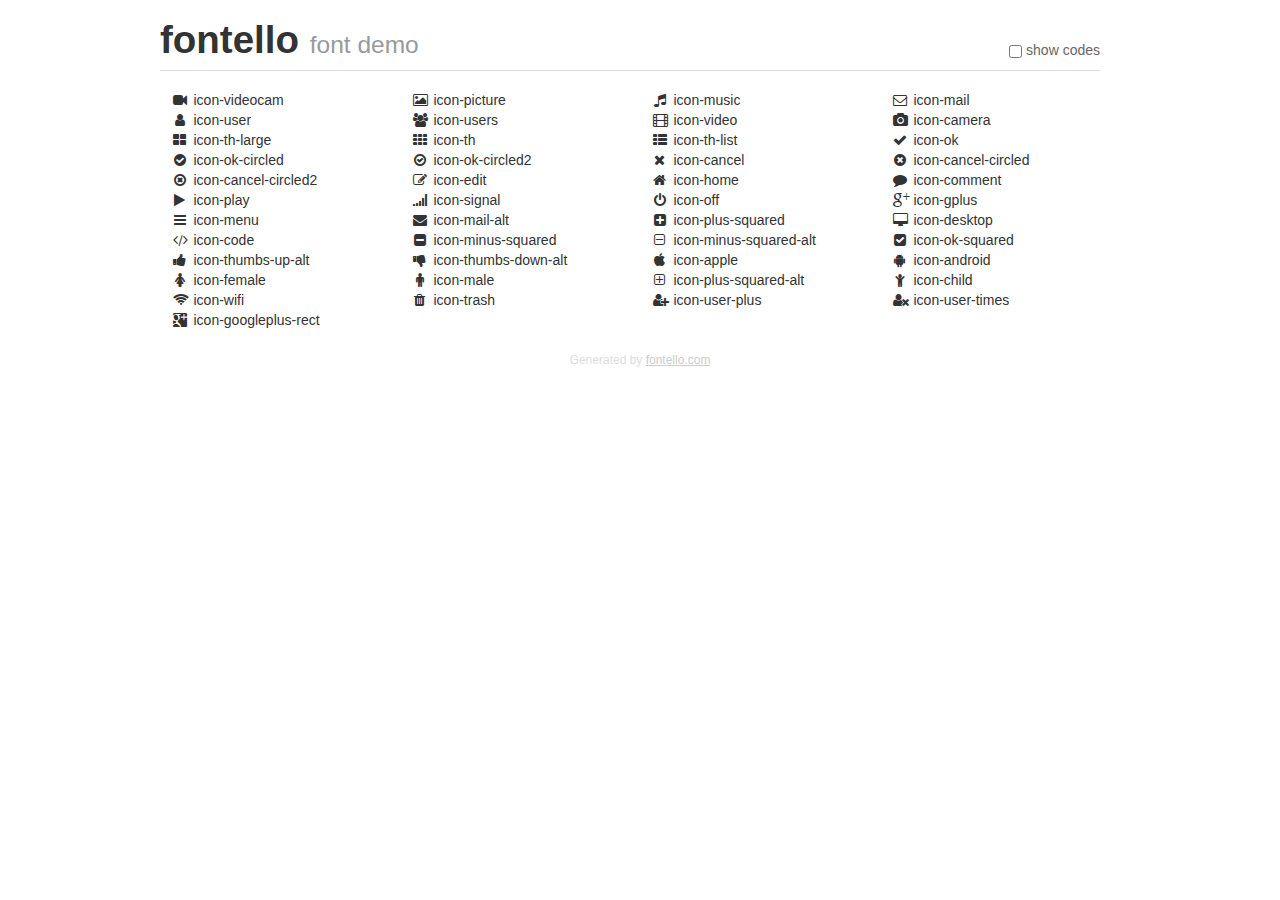
==== fontello/demo.html @ 15678703 "Add files via upload" ====
<!DOCTYPE html>
<html>
  <head>
  <!--[if lt IE 9]><script language="javascript" type="text/javascript" src="//html5shim.googlecode.com/svn/trunk/html5.js"></script><![endif]-->
  <meta charset="UTF-8">
  <style>
    html {
      font-size: 100%;
      -webkit-text-size-adjust: 100%;
      -ms-text-size-adjust: 100%;
    }
    a:focus {
      outline: thin dotted #333;
      outline: 5px auto -webkit-focus-ring-color;
      outline-offset: -2px;
    }
    a:hover,
    a:active {
      outline: 0;
    }
    input {
      margin: 0;
      font-size: 100%;
      vertical-align: middle;
      *overflow: visible;
      line-height: normal;
    }
    input::-moz-focus-inner {
      padding: 0;
      border: 0;
    }
    body {
      margin: 0;
      font-family: "Helvetica Neue", Helvetica, Arial, sans-serif;
      font-size: 14px;
      line-height: 20px;
      color: #333;
      background-color: #fff;
    }
    a {
      color: #08c;
      text-decoration: none;
    }
    a:hover {
      color: #005580;
      text-decoration: underline;
    }
    .row {
      margin-left: -20px;
      *zoom: 1;
    }
    .row:before,
    .row:after {
      display: table;
      content: "";
      line-height: 0;
    }
    .row:after {
      clear: both;
    }
    .span3 {
      float: left;
      min-height: 1px;
      margin-left: 20px;
      width: 220px;
    }
    .container {
      width: 940px;
      margin-right: auto;
      margin-left: auto;
      *zoom: 1;
    }
    .container:before,
    .container:after {
      display: table;
      content: "";
      line-height: 0;
    }
    .container:after {
      clear: both;
    }
    small {
      font-size: 85%;
    }
    h1 {
      margin: 10px 0;
      font-family: inherit;
      font-weight: bold;
      line-height: 20px;
      color: inherit;
      text-rendering: optimizelegibility;
      line-height: 40px;
      font-size: 38.5px;
    }
    h1 small {
      font-weight: normal;
      line-height: 1;
      color: #999;
      font-size: 24.5px;
    }

    body {
      margin-top: 90px;
    }
    .header {
      position: fixed;
      top: 0;
      left: 50%;
      margin-left: -480px;
      background-color: #fff;
      border-bottom: 1px solid #ddd;
      padding-top: 10px;
      z-index: 10;
    }
    .footer {
      color: #ddd;
      font-size: 12px;
      text-align: center;
      margin-top: 20px;
    }
    .footer a {
      color: #ccc;
      text-decoration: underline;
    }
    .the-icons {
      font-size: 14px;
      line-height: 24px;
    }
    .switch {
      position: absolute;
      right: 0;
      bottom: 10px;
      color: #666;
    }
    .switch input {
      margin-right: 0.3em;
    }
    .codesOn .i-name {
      display: none;
    }
    .codesOn .i-code {
      display: inline;
    }
    .i-code {
      display: none;
    }
    @font-face {
      font-family: 'fontello';
      src: url('./font/fontello.eot?1674213');
      src: url('./font/fontello.eot?1674213#iefix') format('embedded-opentype'),
           url('./font/fontello.woff?1674213') format('woff'),
           url('./font/fontello.ttf?1674213') format('truetype'),
           url('./font/fontello.svg?1674213#fontello') format('svg');
      font-weight: normal;
      font-style: normal;
    }
    .demo-icon {
      font-family: "fontello";
      font-style: normal;
      font-weight: normal;
      speak: never;
     
      display: inline-block;
      text-decoration: inherit;
      width: 1em;
      margin-right: .2em;
      text-align: center;
      /* opacity: .8; */
     
      /* For safety - reset parent styles, that can break glyph codes*/
      font-variant: normal;
      text-transform: none;
     
      /* fix buttons height, for twitter bootstrap */
      line-height: 1em;
     
      /* Animation center compensation - margins should be symmetric */
      /* remove if not needed */
      margin-left: .2em;
     
      /* You can be more comfortable with increased icons size */
      /* font-size: 120%; */
     
      /* Font smoothing. That was taken from TWBS */
      -webkit-font-smoothing: antialiased;
      -moz-osx-font-smoothing: grayscale;
     
      /* Uncomment for 3D effect */
      /* text-shadow: 1px 1px 1px rgba(127, 127, 127, 0.3); */
    }
    </style>
    <link rel="stylesheet" href="css/animation.css"><!--[if IE 7]><link rel="stylesheet" href="css/" + font.fontname + "-ie7.css"><![endif]-->
    <script>
      function toggleCodes(on) {
        var obj = document.getElementById('icons');
      
        if (on) {
          obj.className += ' codesOn';
        } else {
          obj.className = obj.className.replace(' codesOn', '');
        }
      }
    </script>
  </head>
  <body>
    <div class="container header">
      <h1>fontello <small>font demo</small></h1>
      <label class="switch">
        <input type="checkbox" onclick="toggleCodes(this.checked)">show codes
      </label>
    </div>
    <div class="container" id="icons">
      <div class="row">
        <div class="span3" title="Code: 0xe800">
          <i class="demo-icon icon-videocam">&#xe800;</i> <span class="i-name">icon-videocam</span><span class="i-code">0xe800</span>
        </div>
        <div class="span3" title="Code: 0xe801">
          <i class="demo-icon icon-picture">&#xe801;</i> <span class="i-name">icon-picture</span><span class="i-code">0xe801</span>
        </div>
        <div class="span3" title="Code: 0xe802">
          <i class="demo-icon icon-music">&#xe802;</i> <span class="i-name">icon-music</span><span class="i-code">0xe802</span>
        </div>
        <div class="span3" title="Code: 0xe803">
          <i class="demo-icon icon-mail">&#xe803;</i> <span class="i-name">icon-mail</span><span class="i-code">0xe803</span>
        </div>
      </div>
      <div class="row">
        <div class="span3" title="Code: 0xe804">
          <i class="demo-icon icon-user">&#xe804;</i> <span class="i-name">icon-user</span><span class="i-code">0xe804</span>
        </div>
        <div class="span3" title="Code: 0xe805">
          <i class="demo-icon icon-users">&#xe805;</i> <span class="i-name">icon-users</span><span class="i-code">0xe805</span>
        </div>
        <div class="span3" title="Code: 0xe806">
          <i class="demo-icon icon-video">&#xe806;</i> <span class="i-name">icon-video</span><span class="i-code">0xe806</span>
        </div>
        <div class="span3" title="Code: 0xe807">
          <i class="demo-icon icon-camera">&#xe807;</i> <span class="i-name">icon-camera</span><span class="i-code">0xe807</span>
        </div>
      </div>
      <div class="row">
        <div class="span3" title="Code: 0xe808">
          <i class="demo-icon icon-th-large">&#xe808;</i> <span class="i-name">icon-th-large</span><span class="i-code">0xe808</span>
        </div>
        <div class="span3" title="Code: 0xe809">
          <i class="demo-icon icon-th">&#xe809;</i> <span class="i-name">icon-th</span><span class="i-code">0xe809</span>
        </div>
        <div class="span3" title="Code: 0xe80a">
          <i class="demo-icon icon-th-list">&#xe80a;</i> <span class="i-name">icon-th-list</span><span class="i-code">0xe80a</span>
        </div>
        <div class="span3" title="Code: 0xe80b">
          <i class="demo-icon icon-ok">&#xe80b;</i> <span class="i-name">icon-ok</span><span class="i-code">0xe80b</span>
        </div>
      </div>
      <div class="row">
        <div class="span3" title="Code: 0xe80c">
          <i class="demo-icon icon-ok-circled">&#xe80c;</i> <span class="i-name">icon-ok-circled</span><span class="i-code">0xe80c</span>
        </div>
        <div class="span3" title="Code: 0xe80d">
          <i class="demo-icon icon-ok-circled2">&#xe80d;</i> <span class="i-name">icon-ok-circled2</span><span class="i-code">0xe80d</span>
        </div>
        <div class="span3" title="Code: 0xe80e">
          <i class="demo-icon icon-cancel">&#xe80e;</i> <span class="i-name">icon-cancel</span><span class="i-code">0xe80e</span>
        </div>
        <div class="span3" title="Code: 0xe80f">
          <i class="demo-icon icon-cancel-circled">&#xe80f;</i> <span class="i-name">icon-cancel-circled</span><span class="i-code">0xe80f</span>
        </div>
      </div>
      <div class="row">
        <div class="span3" title="Code: 0xe810">
          <i class="demo-icon icon-cancel-circled2">&#xe810;</i> <span class="i-name">icon-cancel-circled2</span><span class="i-code">0xe810</span>
        </div>
        <div class="span3" title="Code: 0xe811">
          <i class="demo-icon icon-edit">&#xe811;</i> <span class="i-name">icon-edit</span><span class="i-code">0xe811</span>
        </div>
        <div class="span3" title="Code: 0xe812">
          <i class="demo-icon icon-home">&#xe812;</i> <span class="i-name">icon-home</span><span class="i-code">0xe812</span>
        </div>
        <div class="span3" title="Code: 0xe813">
          <i class="demo-icon icon-comment">&#xe813;</i> <span class="i-name">icon-comment</span><span class="i-code">0xe813</span>
        </div>
      </div>
      <div class="row">
        <div class="span3" title="Code: 0xe814">
          <i class="demo-icon icon-play">&#xe814;</i> <span class="i-name">icon-play</span><span class="i-code">0xe814</span>
        </div>
        <div class="span3" title="Code: 0xe815">
          <i class="demo-icon icon-signal">&#xe815;</i> <span class="i-name">icon-signal</span><span class="i-code">0xe815</span>
        </div>
        <div class="span3" title="Code: 0xe816">
          <i class="demo-icon icon-off">&#xe816;</i> <span class="i-name">icon-off</span><span class="i-code">0xe816</span>
        </div>
        <div class="span3" title="Code: 0xe817">
          <i class="demo-icon icon-gplus">&#xe817;</i> <span class="i-name">icon-gplus</span><span class="i-code">0xe817</span>
        </div>
      </div>
      <div class="row">
        <div class="span3" title="Code: 0xf0c9">
          <i class="demo-icon icon-menu">&#xf0c9;</i> <span class="i-name">icon-menu</span><span class="i-code">0xf0c9</span>
        </div>
        <div class="span3" title="Code: 0xf0e0">
          <i class="demo-icon icon-mail-alt">&#xf0e0;</i> <span class="i-name">icon-mail-alt</span><span class="i-code">0xf0e0</span>
        </div>
        <div class="span3" title="Code: 0xf0fe">
          <i class="demo-icon icon-plus-squared">&#xf0fe;</i> <span class="i-name">icon-plus-squared</span><span class="i-code">0xf0fe</span>
        </div>
        <div class="span3" title="Code: 0xf108">
          <i class="demo-icon icon-desktop">&#xf108;</i> <span class="i-name">icon-desktop</span><span class="i-code">0xf108</span>
        </div>
      </div>
      <div class="row">
        <div class="span3" title="Code: 0xf121">
          <i class="demo-icon icon-code">&#xf121;</i> <span class="i-name">icon-code</span><span class="i-code">0xf121</span>
        </div>
        <div class="span3" title="Code: 0xf146">
          <i class="demo-icon icon-minus-squared">&#xf146;</i> <span class="i-name">icon-minus-squared</span><span class="i-code">0xf146</span>
        </div>
        <div class="span3" title="Code: 0xf147">
          <i class="demo-icon icon-minus-squared-alt">&#xf147;</i> <span class="i-name">icon-minus-squared-alt</span><span class="i-code">0xf147</span>
        </div>
        <div class="span3" title="Code: 0xf14a">
          <i class="demo-icon icon-ok-squared">&#xf14a;</i> <span class="i-name">icon-ok-squared</span><span class="i-code">0xf14a</span>
        </div>
      </div>
      <div class="row">
        <div class="span3" title="Code: 0xf164">
          <i class="demo-icon icon-thumbs-up-alt">&#xf164;</i> <span class="i-name">icon-thumbs-up-alt</span><span class="i-code">0xf164</span>
        </div>
        <div class="span3" title="Code: 0xf165">
          <i class="demo-icon icon-thumbs-down-alt">&#xf165;</i> <span class="i-name">icon-thumbs-down-alt</span><span class="i-code">0xf165</span>
        </div>
        <div class="span3" title="Code: 0xf179">
          <i class="demo-icon icon-apple">&#xf179;</i> <span class="i-name">icon-apple</span><span class="i-code">0xf179</span>
        </div>
        <div class="span3" title="Code: 0xf17b">
          <i class="demo-icon icon-android">&#xf17b;</i> <span class="i-name">icon-android</span><span class="i-code">0xf17b</span>
        </div>
      </div>
      <div class="row">
        <div class="span3" title="Code: 0xf182">
          <i class="demo-icon icon-female">&#xf182;</i> <span class="i-name">icon-female</span><span class="i-code">0xf182</span>
        </div>
        <div class="span3" title="Code: 0xf183">
          <i class="demo-icon icon-male">&#xf183;</i> <span class="i-name">icon-male</span><span class="i-code">0xf183</span>
        </div>
        <div class="span3" title="Code: 0xf196">
          <i class="demo-icon icon-plus-squared-alt">&#xf196;</i> <span class="i-name">icon-plus-squared-alt</span><span class="i-code">0xf196</span>
        </div>
        <div class="span3" title="Code: 0xf1ae">
          <i class="demo-icon icon-child">&#xf1ae;</i> <span class="i-name">icon-child</span><span class="i-code">0xf1ae</span>
        </div>
      </div>
      <div class="row">
        <div class="span3" title="Code: 0xf1eb">
          <i class="demo-icon icon-wifi">&#xf1eb;</i> <span class="i-name">icon-wifi</span><span class="i-code">0xf1eb</span>
        </div>
        <div class="span3" title="Code: 0xf1f8">
          <i class="demo-icon icon-trash">&#xf1f8;</i> <span class="i-name">icon-trash</span><span class="i-code">0xf1f8</span>
        </div>
        <div class="span3" title="Code: 0xf234">
          <i class="demo-icon icon-user-plus">&#xf234;</i> <span class="i-name">icon-user-plus</span><span class="i-code">0xf234</span>
        </div>
        <div class="span3" title="Code: 0xf235">
          <i class="demo-icon icon-user-times">&#xf235;</i> <span class="i-name">icon-user-times</span><span class="i-code">0xf235</span>
        </div>
      </div>
      <div class="row">
        <div class="span3" title="Code: 0xf309">
          <i class="demo-icon icon-googleplus-rect">&#xf309;</i> <span class="i-name">icon-googleplus-rect</span><span class="i-code">0xf309</span>
        </div>
      </div>
    </div>
    <div class="container footer">Generated by <a href="https://fontello.com">fontello.com</a></div>
  </body>
</html>
---- fontello/css/animation.css ----
/*
   Animation example, for spinners
*/
.animate-spin {
  -moz-animation: spin 2s infinite linear;
  -o-animation: spin 2s infinite linear;
  -webkit-animation: spin 2s infinite linear;
  animation: spin 2s infinite linear;
  display: inline-block;
}
@-moz-keyframes spin {
  0% {
    -moz-transform: rotate(0deg);
    -o-transform: rotate(0deg);
    -webkit-transform: rotate(0deg);
    transform: rotate(0deg);
  }

  100% {
    -moz-transform: rotate(359deg);
    -o-transform: rotate(359deg);
    -webkit-transform: rotate(359deg);
    transform: rotate(359deg);
  }
}
@-webkit-keyframes spin {
  0% {
    -moz-transform: rotate(0deg);
    -o-transform: rotate(0deg);
    -webkit-transform: rotate(0deg);
    transform: rotate(0deg);
  }

  100% {
    -moz-transform: rotate(359deg);
    -o-transform: rotate(359deg);
    -webkit-transform: rotate(359deg);
    transform: rotate(359deg);
  }
}
@-o-keyframes spin {
  0% {
    -moz-transform: rotate(0deg);
    -o-transform: rotate(0deg);
    -webkit-transform: rotate(0deg);
    transform: rotate(0deg);
  }

  100% {
    -moz-transform: rotate(359deg);
    -o-transform: rotate(359deg);
    -webkit-transform: rotate(359deg);
    transform: rotate(359deg);
  }
}
@-ms-keyframes spin {
  0% {
    -moz-transform: rotate(0deg);
    -o-transform: rotate(0deg);
    -webkit-transform: rotate(0deg);
    transform: rotate(0deg);
  }

  100% {
    -moz-transform: rotate(359deg);
    -o-transform: rotate(359deg);
    -webkit-transform: rotate(359deg);
    transform: rotate(359deg);
  }
}
@keyframes spin {
  0% {
    -moz-transform: rotate(0deg);
    -o-transform: rotate(0deg);
    -webkit-transform: rotate(0deg);
    transform: rotate(0deg);
  }

  100% {
    -moz-transform: rotate(359deg);
    -o-transform: rotate(359deg);
    -webkit-transform: rotate(359deg);
    transform: rotate(359deg);
  }
}
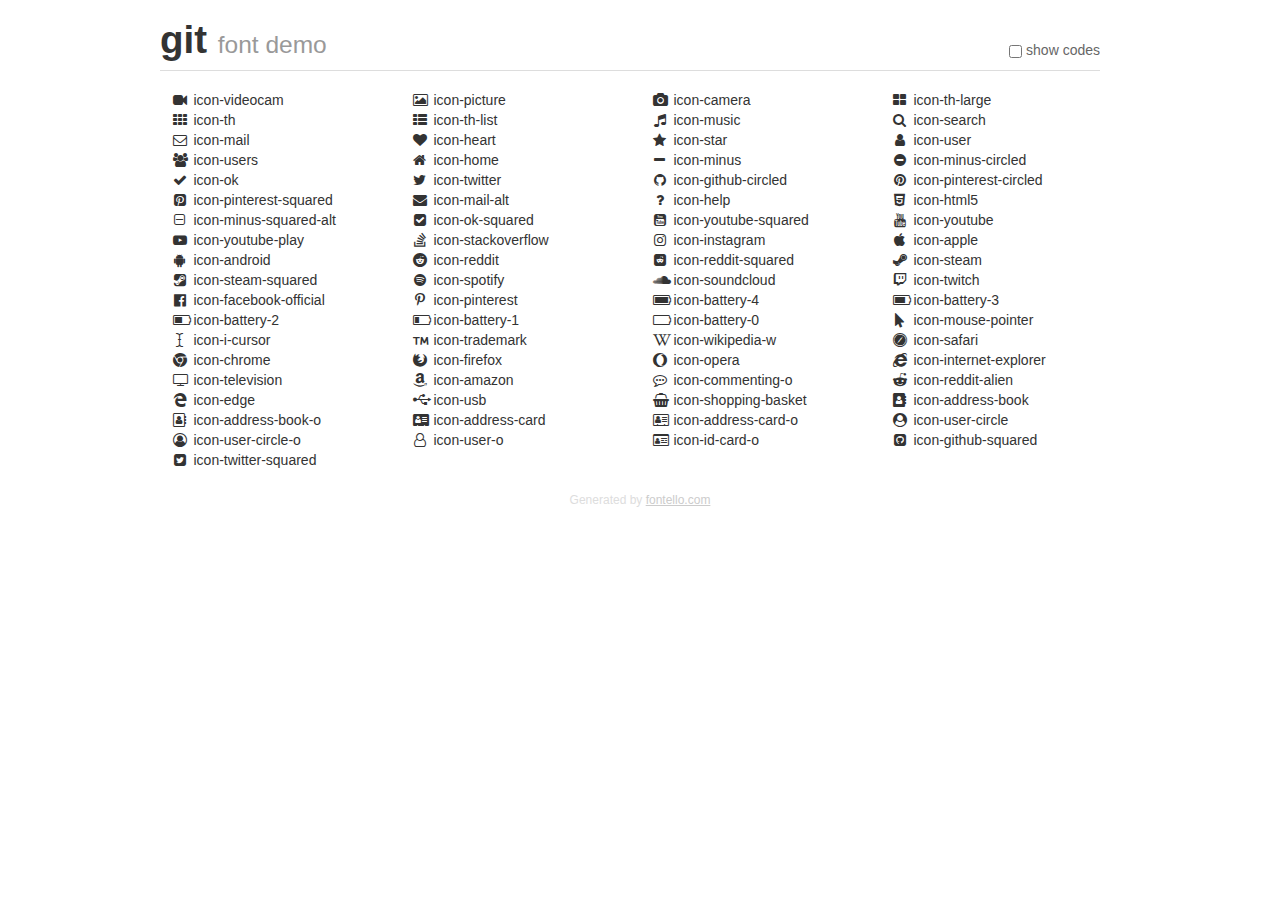
==== commit 5dc94428: "Add files via upload" ====
--- a/fontello/demo.html
+++ b/fontello/demo.html
@@ -145,17 +145,17 @@
       display: none;
     }
     @font-face {
-      font-family: 'fontello';
-      src: url('./font/fontello.eot?1674213');
-      src: url('./font/fontello.eot?1674213#iefix') format('embedded-opentype'),
-           url('./font/fontello.woff?1674213') format('woff'),
-           url('./font/fontello.ttf?1674213') format('truetype'),
-           url('./font/fontello.svg?1674213#fontello') format('svg');
+      font-family: 'git';
+      src: url('./font/git.eot?523755');
+      src: url('./font/git.eot?523755#iefix') format('embedded-opentype'),
+           url('./font/git.woff?523755') format('woff'),
+           url('./font/git.ttf?523755') format('truetype'),
+           url('./font/git.svg?523755#git') format('svg');
       font-weight: normal;
       font-style: normal;
     }
     .demo-icon {
-      font-family: "fontello";
+      font-family: "git";
       font-style: normal;
       font-weight: normal;
       speak: never;
@@ -204,7 +204,7 @@
   </head>
   <body>
     <div class="container header">
-      <h1>fontello <small>font demo</small></h1>
+      <h1>git <small>font demo</small></h1>
       <label class="switch">
         <input type="checkbox" onclick="toggleCodes(this.checked)">show codes
       </label>
@@ -218,155 +218,253 @@
           <i class="demo-icon icon-picture">&#xe801;</i> <span class="i-name">icon-picture</span><span class="i-code">0xe801</span>
         </div>
         <div class="span3" title="Code: 0xe802">
-          <i class="demo-icon icon-music">&#xe802;</i> <span class="i-name">icon-music</span><span class="i-code">0xe802</span>
+          <i class="demo-icon icon-camera">&#xe802;</i> <span class="i-name">icon-camera</span><span class="i-code">0xe802</span>
         </div>
         <div class="span3" title="Code: 0xe803">
-          <i class="demo-icon icon-mail">&#xe803;</i> <span class="i-name">icon-mail</span><span class="i-code">0xe803</span>
+          <i class="demo-icon icon-th-large">&#xe803;</i> <span class="i-name">icon-th-large</span><span class="i-code">0xe803</span>
         </div>
       </div>
       <div class="row">
         <div class="span3" title="Code: 0xe804">
-          <i class="demo-icon icon-user">&#xe804;</i> <span class="i-name">icon-user</span><span class="i-code">0xe804</span>
+          <i class="demo-icon icon-th">&#xe804;</i> <span class="i-name">icon-th</span><span class="i-code">0xe804</span>
         </div>
         <div class="span3" title="Code: 0xe805">
-          <i class="demo-icon icon-users">&#xe805;</i> <span class="i-name">icon-users</span><span class="i-code">0xe805</span>
+          <i class="demo-icon icon-th-list">&#xe805;</i> <span class="i-name">icon-th-list</span><span class="i-code">0xe805</span>
         </div>
         <div class="span3" title="Code: 0xe806">
-          <i class="demo-icon icon-video">&#xe806;</i> <span class="i-name">icon-video</span><span class="i-code">0xe806</span>
+          <i class="demo-icon icon-music">&#xe806;</i> <span class="i-name">icon-music</span><span class="i-code">0xe806</span>
         </div>
         <div class="span3" title="Code: 0xe807">
-          <i class="demo-icon icon-camera">&#xe807;</i> <span class="i-name">icon-camera</span><span class="i-code">0xe807</span>
+          <i class="demo-icon icon-search">&#xe807;</i> <span class="i-name">icon-search</span><span class="i-code">0xe807</span>
         </div>
       </div>
       <div class="row">
         <div class="span3" title="Code: 0xe808">
-          <i class="demo-icon icon-th-large">&#xe808;</i> <span class="i-name">icon-th-large</span><span class="i-code">0xe808</span>
+          <i class="demo-icon icon-mail">&#xe808;</i> <span class="i-name">icon-mail</span><span class="i-code">0xe808</span>
         </div>
         <div class="span3" title="Code: 0xe809">
-          <i class="demo-icon icon-th">&#xe809;</i> <span class="i-name">icon-th</span><span class="i-code">0xe809</span>
+          <i class="demo-icon icon-heart">&#xe809;</i> <span class="i-name">icon-heart</span><span class="i-code">0xe809</span>
         </div>
         <div class="span3" title="Code: 0xe80a">
-          <i class="demo-icon icon-th-list">&#xe80a;</i> <span class="i-name">icon-th-list</span><span class="i-code">0xe80a</span>
+          <i class="demo-icon icon-star">&#xe80a;</i> <span class="i-name">icon-star</span><span class="i-code">0xe80a</span>
         </div>
         <div class="span3" title="Code: 0xe80b">
-          <i class="demo-icon icon-ok">&#xe80b;</i> <span class="i-name">icon-ok</span><span class="i-code">0xe80b</span>
+          <i class="demo-icon icon-user">&#xe80b;</i> <span class="i-name">icon-user</span><span class="i-code">0xe80b</span>
         </div>
       </div>
       <div class="row">
         <div class="span3" title="Code: 0xe80c">
-          <i class="demo-icon icon-ok-circled">&#xe80c;</i> <span class="i-name">icon-ok-circled</span><span class="i-code">0xe80c</span>
+          <i class="demo-icon icon-users">&#xe80c;</i> <span class="i-name">icon-users</span><span class="i-code">0xe80c</span>
         </div>
         <div class="span3" title="Code: 0xe80d">
-          <i class="demo-icon icon-ok-circled2">&#xe80d;</i> <span class="i-name">icon-ok-circled2</span><span class="i-code">0xe80d</span>
+          <i class="demo-icon icon-home">&#xe80d;</i> <span class="i-name">icon-home</span><span class="i-code">0xe80d</span>
         </div>
         <div class="span3" title="Code: 0xe80e">
-          <i class="demo-icon icon-cancel">&#xe80e;</i> <span class="i-name">icon-cancel</span><span class="i-code">0xe80e</span>
+          <i class="demo-icon icon-minus">&#xe80e;</i> <span class="i-name">icon-minus</span><span class="i-code">0xe80e</span>
         </div>
         <div class="span3" title="Code: 0xe80f">
-          <i class="demo-icon icon-cancel-circled">&#xe80f;</i> <span class="i-name">icon-cancel-circled</span><span class="i-code">0xe80f</span>
+          <i class="demo-icon icon-minus-circled">&#xe80f;</i> <span class="i-name">icon-minus-circled</span><span class="i-code">0xe80f</span>
         </div>
       </div>
       <div class="row">
         <div class="span3" title="Code: 0xe810">
-          <i class="demo-icon icon-cancel-circled2">&#xe810;</i> <span class="i-name">icon-cancel-circled2</span><span class="i-code">0xe810</span>
-        </div>
-        <div class="span3" title="Code: 0xe811">
-          <i class="demo-icon icon-edit">&#xe811;</i> <span class="i-name">icon-edit</span><span class="i-code">0xe811</span>
-        </div>
-        <div class="span3" title="Code: 0xe812">
-          <i class="demo-icon icon-home">&#xe812;</i> <span class="i-name">icon-home</span><span class="i-code">0xe812</span>
-        </div>
-        <div class="span3" title="Code: 0xe813">
-          <i class="demo-icon icon-comment">&#xe813;</i> <span class="i-name">icon-comment</span><span class="i-code">0xe813</span>
-        </div>
-      </div>
-      <div class="row">
-        <div class="span3" title="Code: 0xe814">
-          <i class="demo-icon icon-play">&#xe814;</i> <span class="i-name">icon-play</span><span class="i-code">0xe814</span>
-        </div>
-        <div class="span3" title="Code: 0xe815">
-          <i class="demo-icon icon-signal">&#xe815;</i> <span class="i-name">icon-signal</span><span class="i-code">0xe815</span>
-        </div>
-        <div class="span3" title="Code: 0xe816">
-          <i class="demo-icon icon-off">&#xe816;</i> <span class="i-name">icon-off</span><span class="i-code">0xe816</span>
-        </div>
-        <div class="span3" title="Code: 0xe817">
-          <i class="demo-icon icon-gplus">&#xe817;</i> <span class="i-name">icon-gplus</span><span class="i-code">0xe817</span>
-        </div>
-      </div>
-      <div class="row">
-        <div class="span3" title="Code: 0xf0c9">
-          <i class="demo-icon icon-menu">&#xf0c9;</i> <span class="i-name">icon-menu</span><span class="i-code">0xf0c9</span>
+          <i class="demo-icon icon-ok">&#xe810;</i> <span class="i-name">icon-ok</span><span class="i-code">0xe810</span>
+        </div>
+        <div class="span3" title="Code: 0xf099">
+          <i class="demo-icon icon-twitter">&#xf099;</i> <span class="i-name">icon-twitter</span><span class="i-code">0xf099</span>
+        </div>
+        <div class="span3" title="Code: 0xf09b">
+          <i class="demo-icon icon-github-circled">&#xf09b;</i> <span class="i-name">icon-github-circled</span><span class="i-code">0xf09b</span>
+        </div>
+        <div class="span3" title="Code: 0xf0d2">
+          <i class="demo-icon icon-pinterest-circled">&#xf0d2;</i> <span class="i-name">icon-pinterest-circled</span><span class="i-code">0xf0d2</span>
+        </div>
+      </div>
+      <div class="row">
+        <div class="span3" title="Code: 0xf0d3">
+          <i class="demo-icon icon-pinterest-squared">&#xf0d3;</i> <span class="i-name">icon-pinterest-squared</span><span class="i-code">0xf0d3</span>
         </div>
         <div class="span3" title="Code: 0xf0e0">
           <i class="demo-icon icon-mail-alt">&#xf0e0;</i> <span class="i-name">icon-mail-alt</span><span class="i-code">0xf0e0</span>
         </div>
-        <div class="span3" title="Code: 0xf0fe">
-          <i class="demo-icon icon-plus-squared">&#xf0fe;</i> <span class="i-name">icon-plus-squared</span><span class="i-code">0xf0fe</span>
-        </div>
-        <div class="span3" title="Code: 0xf108">
-          <i class="demo-icon icon-desktop">&#xf108;</i> <span class="i-name">icon-desktop</span><span class="i-code">0xf108</span>
-        </div>
-      </div>
-      <div class="row">
-        <div class="span3" title="Code: 0xf121">
-          <i class="demo-icon icon-code">&#xf121;</i> <span class="i-name">icon-code</span><span class="i-code">0xf121</span>
-        </div>
-        <div class="span3" title="Code: 0xf146">
-          <i class="demo-icon icon-minus-squared">&#xf146;</i> <span class="i-name">icon-minus-squared</span><span class="i-code">0xf146</span>
-        </div>
+        <div class="span3" title="Code: 0xf128">
+          <i class="demo-icon icon-help">&#xf128;</i> <span class="i-name">icon-help</span><span class="i-code">0xf128</span>
+        </div>
+        <div class="span3" title="Code: 0xf13b">
+          <i class="demo-icon icon-html5">&#xf13b;</i> <span class="i-name">icon-html5</span><span class="i-code">0xf13b</span>
+        </div>
+      </div>
+      <div class="row">
         <div class="span3" title="Code: 0xf147">
           <i class="demo-icon icon-minus-squared-alt">&#xf147;</i> <span class="i-name">icon-minus-squared-alt</span><span class="i-code">0xf147</span>
         </div>
         <div class="span3" title="Code: 0xf14a">
           <i class="demo-icon icon-ok-squared">&#xf14a;</i> <span class="i-name">icon-ok-squared</span><span class="i-code">0xf14a</span>
         </div>
-      </div>
-      <div class="row">
-        <div class="span3" title="Code: 0xf164">
-          <i class="demo-icon icon-thumbs-up-alt">&#xf164;</i> <span class="i-name">icon-thumbs-up-alt</span><span class="i-code">0xf164</span>
-        </div>
-        <div class="span3" title="Code: 0xf165">
-          <i class="demo-icon icon-thumbs-down-alt">&#xf165;</i> <span class="i-name">icon-thumbs-down-alt</span><span class="i-code">0xf165</span>
+        <div class="span3" title="Code: 0xf166">
+          <i class="demo-icon icon-youtube-squared">&#xf166;</i> <span class="i-name">icon-youtube-squared</span><span class="i-code">0xf166</span>
+        </div>
+        <div class="span3" title="Code: 0xf167">
+          <i class="demo-icon icon-youtube">&#xf167;</i> <span class="i-name">icon-youtube</span><span class="i-code">0xf167</span>
+        </div>
+      </div>
+      <div class="row">
+        <div class="span3" title="Code: 0xf16a">
+          <i class="demo-icon icon-youtube-play">&#xf16a;</i> <span class="i-name">icon-youtube-play</span><span class="i-code">0xf16a</span>
+        </div>
+        <div class="span3" title="Code: 0xf16c">
+          <i class="demo-icon icon-stackoverflow">&#xf16c;</i> <span class="i-name">icon-stackoverflow</span><span class="i-code">0xf16c</span>
+        </div>
+        <div class="span3" title="Code: 0xf16d">
+          <i class="demo-icon icon-instagram">&#xf16d;</i> <span class="i-name">icon-instagram</span><span class="i-code">0xf16d</span>
         </div>
         <div class="span3" title="Code: 0xf179">
           <i class="demo-icon icon-apple">&#xf179;</i> <span class="i-name">icon-apple</span><span class="i-code">0xf179</span>
         </div>
+      </div>
+      <div class="row">
         <div class="span3" title="Code: 0xf17b">
           <i class="demo-icon icon-android">&#xf17b;</i> <span class="i-name">icon-android</span><span class="i-code">0xf17b</span>
         </div>
-      </div>
-      <div class="row">
-        <div class="span3" title="Code: 0xf182">
-          <i class="demo-icon icon-female">&#xf182;</i> <span class="i-name">icon-female</span><span class="i-code">0xf182</span>
-        </div>
-        <div class="span3" title="Code: 0xf183">
-          <i class="demo-icon icon-male">&#xf183;</i> <span class="i-name">icon-male</span><span class="i-code">0xf183</span>
-        </div>
-        <div class="span3" title="Code: 0xf196">
-          <i class="demo-icon icon-plus-squared-alt">&#xf196;</i> <span class="i-name">icon-plus-squared-alt</span><span class="i-code">0xf196</span>
-        </div>
-        <div class="span3" title="Code: 0xf1ae">
-          <i class="demo-icon icon-child">&#xf1ae;</i> <span class="i-name">icon-child</span><span class="i-code">0xf1ae</span>
-        </div>
-      </div>
-      <div class="row">
-        <div class="span3" title="Code: 0xf1eb">
-          <i class="demo-icon icon-wifi">&#xf1eb;</i> <span class="i-name">icon-wifi</span><span class="i-code">0xf1eb</span>
-        </div>
-        <div class="span3" title="Code: 0xf1f8">
-          <i class="demo-icon icon-trash">&#xf1f8;</i> <span class="i-name">icon-trash</span><span class="i-code">0xf1f8</span>
-        </div>
-        <div class="span3" title="Code: 0xf234">
-          <i class="demo-icon icon-user-plus">&#xf234;</i> <span class="i-name">icon-user-plus</span><span class="i-code">0xf234</span>
-        </div>
-        <div class="span3" title="Code: 0xf235">
-          <i class="demo-icon icon-user-times">&#xf235;</i> <span class="i-name">icon-user-times</span><span class="i-code">0xf235</span>
-        </div>
-      </div>
-      <div class="row">
-        <div class="span3" title="Code: 0xf309">
-          <i class="demo-icon icon-googleplus-rect">&#xf309;</i> <span class="i-name">icon-googleplus-rect</span><span class="i-code">0xf309</span>
+        <div class="span3" title="Code: 0xf1a1">
+          <i class="demo-icon icon-reddit">&#xf1a1;</i> <span class="i-name">icon-reddit</span><span class="i-code">0xf1a1</span>
+        </div>
+        <div class="span3" title="Code: 0xf1a2">
+          <i class="demo-icon icon-reddit-squared">&#xf1a2;</i> <span class="i-name">icon-reddit-squared</span><span class="i-code">0xf1a2</span>
+        </div>
+        <div class="span3" title="Code: 0xf1b6">
+          <i class="demo-icon icon-steam">&#xf1b6;</i> <span class="i-name">icon-steam</span><span class="i-code">0xf1b6</span>
+        </div>
+      </div>
+      <div class="row">
+        <div class="span3" title="Code: 0xf1b7">
+          <i class="demo-icon icon-steam-squared">&#xf1b7;</i> <span class="i-name">icon-steam-squared</span><span class="i-code">0xf1b7</span>
+        </div>
+        <div class="span3" title="Code: 0xf1bc">
+          <i class="demo-icon icon-spotify">&#xf1bc;</i> <span class="i-name">icon-spotify</span><span class="i-code">0xf1bc</span>
+        </div>
+        <div class="span3" title="Code: 0xf1be">
+          <i class="demo-icon icon-soundcloud">&#xf1be;</i> <span class="i-name">icon-soundcloud</span><span class="i-code">0xf1be</span>
+        </div>
+        <div class="span3" title="Code: 0xf1e8">
+          <i class="demo-icon icon-twitch">&#xf1e8;</i> <span class="i-name">icon-twitch</span><span class="i-code">0xf1e8</span>
+        </div>
+      </div>
+      <div class="row">
+        <div class="span3" title="Code: 0xf230">
+          <i class="demo-icon icon-facebook-official">&#xf230;</i> <span class="i-name">icon-facebook-official</span><span class="i-code">0xf230</span>
+        </div>
+        <div class="span3" title="Code: 0xf231">
+          <i class="demo-icon icon-pinterest">&#xf231;</i> <span class="i-name">icon-pinterest</span><span class="i-code">0xf231</span>
+        </div>
+        <div class="span3" title="Code: 0xf240">
+          <i class="demo-icon icon-battery-4">&#xf240;</i> <span class="i-name">icon-battery-4</span><span class="i-code">0xf240</span>
+        </div>
+        <div class="span3" title="Code: 0xf241">
+          <i class="demo-icon icon-battery-3">&#xf241;</i> <span class="i-name">icon-battery-3</span><span class="i-code">0xf241</span>
+        </div>
+      </div>
+      <div class="row">
+        <div class="span3" title="Code: 0xf242">
+          <i class="demo-icon icon-battery-2">&#xf242;</i> <span class="i-name">icon-battery-2</span><span class="i-code">0xf242</span>
+        </div>
+        <div class="span3" title="Code: 0xf243">
+          <i class="demo-icon icon-battery-1">&#xf243;</i> <span class="i-name">icon-battery-1</span><span class="i-code">0xf243</span>
+        </div>
+        <div class="span3" title="Code: 0xf244">
+          <i class="demo-icon icon-battery-0">&#xf244;</i> <span class="i-name">icon-battery-0</span><span class="i-code">0xf244</span>
+        </div>
+        <div class="span3" title="Code: 0xf245">
+          <i class="demo-icon icon-mouse-pointer">&#xf245;</i> <span class="i-name">icon-mouse-pointer</span><span class="i-code">0xf245</span>
+        </div>
+      </div>
+      <div class="row">
+        <div class="span3" title="Code: 0xf246">
+          <i class="demo-icon icon-i-cursor">&#xf246;</i> <span class="i-name">icon-i-cursor</span><span class="i-code">0xf246</span>
+        </div>
+        <div class="span3" title="Code: 0xf25c">
+          <i class="demo-icon icon-trademark">&#xf25c;</i> <span class="i-name">icon-trademark</span><span class="i-code">0xf25c</span>
+        </div>
+        <div class="span3" title="Code: 0xf266">
+          <i class="demo-icon icon-wikipedia-w">&#xf266;</i> <span class="i-name">icon-wikipedia-w</span><span class="i-code">0xf266</span>
+        </div>
+        <div class="span3" title="Code: 0xf267">
+          <i class="demo-icon icon-safari">&#xf267;</i> <span class="i-name">icon-safari</span><span class="i-code">0xf267</span>
+        </div>
+      </div>
+      <div class="row">
+        <div class="span3" title="Code: 0xf268">
+          <i class="demo-icon icon-chrome">&#xf268;</i> <span class="i-name">icon-chrome</span><span class="i-code">0xf268</span>
+        </div>
+        <div class="span3" title="Code: 0xf269">
+          <i class="demo-icon icon-firefox">&#xf269;</i> <span class="i-name">icon-firefox</span><span class="i-code">0xf269</span>
+        </div>
+        <div class="span3" title="Code: 0xf26a">
+          <i class="demo-icon icon-opera">&#xf26a;</i> <span class="i-name">icon-opera</span><span class="i-code">0xf26a</span>
+        </div>
+        <div class="span3" title="Code: 0xf26b">
+          <i class="demo-icon icon-internet-explorer">&#xf26b;</i> <span class="i-name">icon-internet-explorer</span><span class="i-code">0xf26b</span>
+        </div>
+      </div>
+      <div class="row">
+        <div class="span3" title="Code: 0xf26c">
+          <i class="demo-icon icon-television">&#xf26c;</i> <span class="i-name">icon-television</span><span class="i-code">0xf26c</span>
+        </div>
+        <div class="span3" title="Code: 0xf270">
+          <i class="demo-icon icon-amazon">&#xf270;</i> <span class="i-name">icon-amazon</span><span class="i-code">0xf270</span>
+        </div>
+        <div class="span3" title="Code: 0xf27b">
+          <i class="demo-icon icon-commenting-o">&#xf27b;</i> <span class="i-name">icon-commenting-o</span><span class="i-code">0xf27b</span>
+        </div>
+        <div class="span3" title="Code: 0xf281">
+          <i class="demo-icon icon-reddit-alien">&#xf281;</i> <span class="i-name">icon-reddit-alien</span><span class="i-code">0xf281</span>
+        </div>
+      </div>
+      <div class="row">
+        <div class="span3" title="Code: 0xf282">
+          <i class="demo-icon icon-edge">&#xf282;</i> <span class="i-name">icon-edge</span><span class="i-code">0xf282</span>
+        </div>
+        <div class="span3" title="Code: 0xf287">
+          <i class="demo-icon icon-usb">&#xf287;</i> <span class="i-name">icon-usb</span><span class="i-code">0xf287</span>
+        </div>
+        <div class="span3" title="Code: 0xf291">
+          <i class="demo-icon icon-shopping-basket">&#xf291;</i> <span class="i-name">icon-shopping-basket</span><span class="i-code">0xf291</span>
+        </div>
+        <div class="span3" title="Code: 0xf2b9">
+          <i class="demo-icon icon-address-book">&#xf2b9;</i> <span class="i-name">icon-address-book</span><span class="i-code">0xf2b9</span>
+        </div>
+      </div>
+      <div class="row">
+        <div class="span3" title="Code: 0xf2ba">
+          <i class="demo-icon icon-address-book-o">&#xf2ba;</i> <span class="i-name">icon-address-book-o</span><span class="i-code">0xf2ba</span>
+        </div>
+        <div class="span3" title="Code: 0xf2bb">
+          <i class="demo-icon icon-address-card">&#xf2bb;</i> <span class="i-name">icon-address-card</span><span class="i-code">0xf2bb</span>
+        </div>
+        <div class="span3" title="Code: 0xf2bc">
+          <i class="demo-icon icon-address-card-o">&#xf2bc;</i> <span class="i-name">icon-address-card-o</span><span class="i-code">0xf2bc</span>
+        </div>
+        <div class="span3" title="Code: 0xf2bd">
+          <i class="demo-icon icon-user-circle">&#xf2bd;</i> <span class="i-name">icon-user-circle</span><span class="i-code">0xf2bd</span>
+        </div>
+      </div>
+      <div class="row">
+        <div class="span3" title="Code: 0xf2be">
+          <i class="demo-icon icon-user-circle-o">&#xf2be;</i> <span class="i-name">icon-user-circle-o</span><span class="i-code">0xf2be</span>
+        </div>
+        <div class="span3" title="Code: 0xf2c0">
+          <i class="demo-icon icon-user-o">&#xf2c0;</i> <span class="i-name">icon-user-o</span><span class="i-code">0xf2c0</span>
+        </div>
+        <div class="span3" title="Code: 0xf2c3">
+          <i class="demo-icon icon-id-card-o">&#xf2c3;</i> <span class="i-name">icon-id-card-o</span><span class="i-code">0xf2c3</span>
+        </div>
+        <div class="span3" title="Code: 0xf300">
+          <i class="demo-icon icon-github-squared">&#xf300;</i> <span class="i-name">icon-github-squared</span><span class="i-code">0xf300</span>
+        </div>
+      </div>
+      <div class="row">
+        <div class="span3" title="Code: 0xf304">
+          <i class="demo-icon icon-twitter-squared">&#xf304;</i> <span class="i-name">icon-twitter-squared</span><span class="i-code">0xf304</span>
         </div>
       </div>
     </div>
